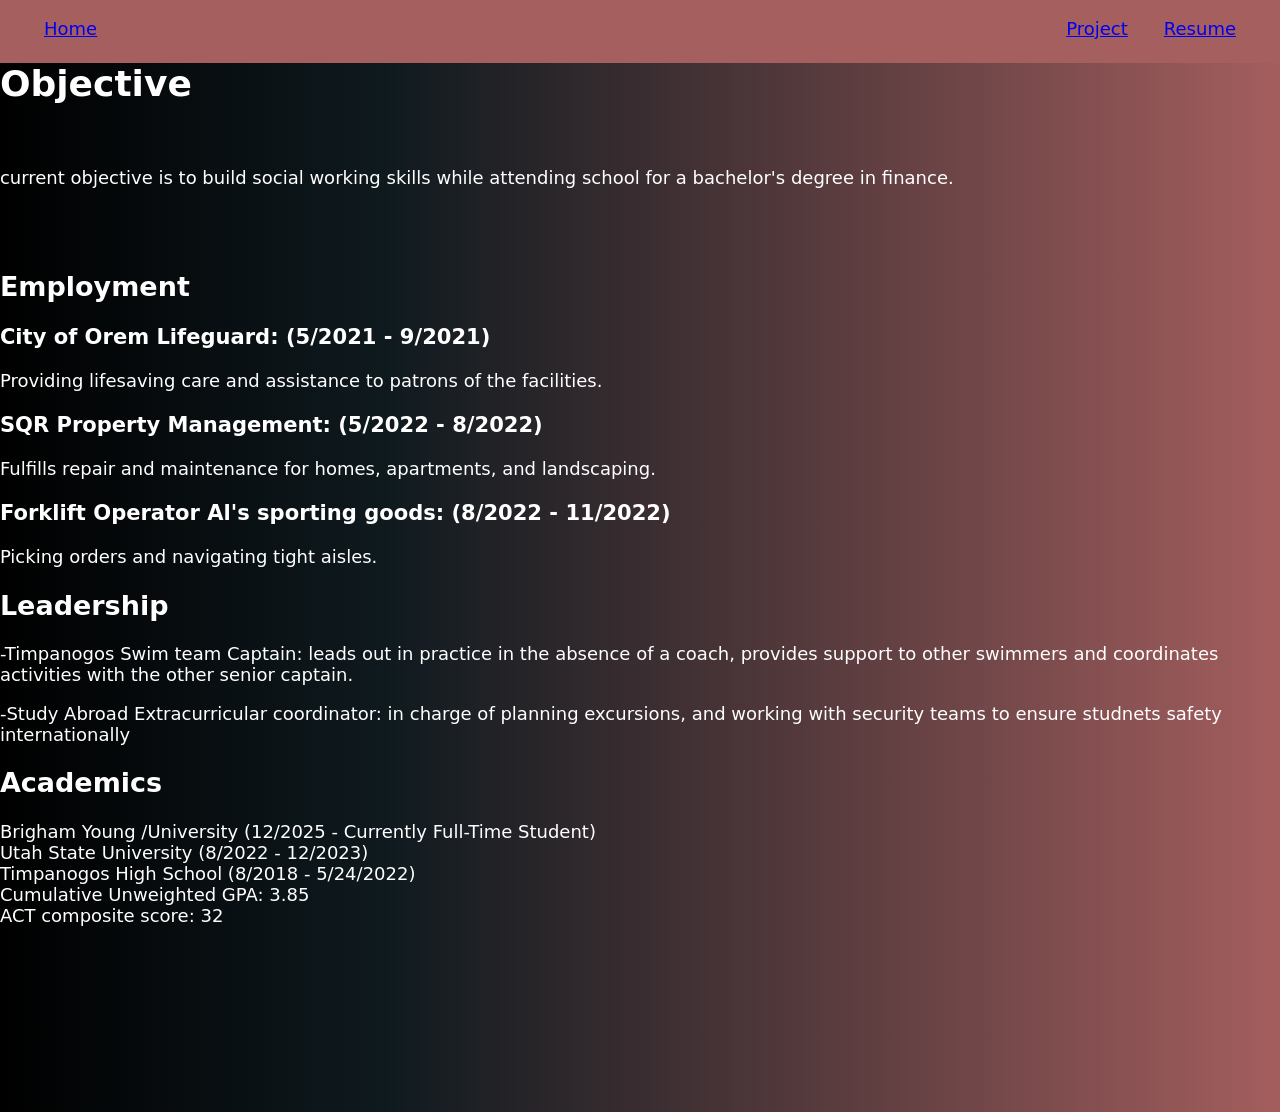
==== pages/resume.html @ b9e05cca "Add files via upload" ====
<!DOCTYPE html>
<html lang="en">
<head>
    <meta charset="UTF-8">
    <meta name="viewport" content="width=device-width, initial-scale=1.0">
    <link href="../css/my_styles.css" rel="stylesheet">
    <title>Not So Hopelessly lost</title>
</head>
<body bgcolor="#A65F5F">
    <div class="menu_list">
        <a href="../index.html">Home</a>
        <a class="menu_right" href="resume.html">Resume</a>
        <a class="menu_right" href="web_app.html">Project</a>
    </div>
    <!-- background -->
    <div>
        <video width=100% autoplay muted loop  class="mystylevideo">
                <source src="../assets/vid/301949.mp4" type="video/mp4">
        </video>
            <div class="res_text">
                <h1>Objective</h1><br>
                <p>current objective is to build social working skills while attending school for a bachelor's degree in finance.</p><br><br>
                <h2>Employment</h2>
                <h3>City of Orem Lifeguard: (5/2021 - 9/2021)</h3>
                    <p>Providing lifesaving care and assistance to patrons of the facilities.</p>
                <h3>SQR Property Management: (5/2022 - 8/2022)</h3>
                    <p>Fulfills repair and maintenance for homes, apartments, and landscaping.</p>
                <h3>Forklift Operator Al's sporting goods: (8/2022 - 11/2022)</h3>
                    <p>Picking orders and navigating tight aisles.</p>

                <h2>Leadership</h2>
                    <p>-Timpanogos Swim team Captain: leads out in practice in the absence of a coach, provides support to other swimmers and coordinates activities with the other senior captain.</p>
                    <p>-Study Abroad Extracurricular coordinator: in charge of planning excursions, and working with security teams to ensure studnets safety internationally</p>
                <h2>Academics</h2>
                    <p>Brigham Young /University (12/2025 - Currently Full-Time Student)<br>
                        Utah State University (8/2022 - 12/2023)<br>
                        Timpanogos High School (8/2018 - 5/24/2022)<br>
                        Cumulative Unweighted GPA: 3.85<br>
                        ACT composite score: 32</p><br><br><br><br><br><br><br><br>
                <div>
                    <!-- Recognitions:
                        -Academic All Region in swimming by the Utah High School Activities Association
                        -AP scholar by College Board

                    Extracurricular Activities
                    Timpanogos High School Chamber Choir: The highest level audition only choir at Timpanogos High School
                    Timpanogos Swim team Varsity: Only qualifying swimmers are recognized as varsity and attend additional practices
                    Millennial Choirs and Orchestras: member from 2018 - 2022
                    Performances
                    Stadium of Fire, Carnegie Hall, Abravanel Hall, Spanish Fork Fairgrounds with David Archuletta, Christ's cathedral in orange county
                    References available upon request --> 
                </div>
            </div>




    </div>
</body>
</html>
---- css/my_styles.css ----
:root {
    font-family: system-ui, -apple-system, BlinkMacSystemFont, 'Segoe UI', Roboto, Oxygen, Ubuntu, Cantarell, 'Open Sans', 'Helvetica Neue', sans-serif;
    font-size: large;
    --blue-abyss: hsl(199, 35%, 9%);
    --stormy-teal: #1E2F36;
    --fog-grey: #3A4A4F;
    --sea-mist: #C7D4D9;
    --muted-aqua: #5F8F9D;
    --driftwood-blue: #7A9EA8;
    --warning-coral: #A65F5F;

}

.menu_list {
    font-family: system-ui, -apple-system;
    position: static;
    color: var(--warning-coral);
    margin-top: 1rem;
    margin-bottom: 1rem;
    margin-left: 2rem;
    margin-right: 2rem;
}

.menu_right {
    position:relative;
    float:right;
    margin-left:2rem;
}

.mystylevideo {
    position: fixed;
    margin-left:-1rem;
    margin-right:-1rem;
    height: fit-content;
    width: 110%;
    z-index: -1;
}

.res_text {
    position: relative;
    margin-left:-.45rem;
    margin-right:-1rem;
    margin-bottom: -10rem;
    font-family: system-ui, -apple-system;
    background: linear-gradient(to left, rgba(0, 0, 0, 0) 0%, hsl(199, 35%, 9%) 70%, #000 100%);
    color: white;
}


.topnav a {
  float: left;
  color: #f2f2f2;
  text-align: center;
  padding: 14px 16px;
  text-decoration: none;
  font-size: 17px;
}
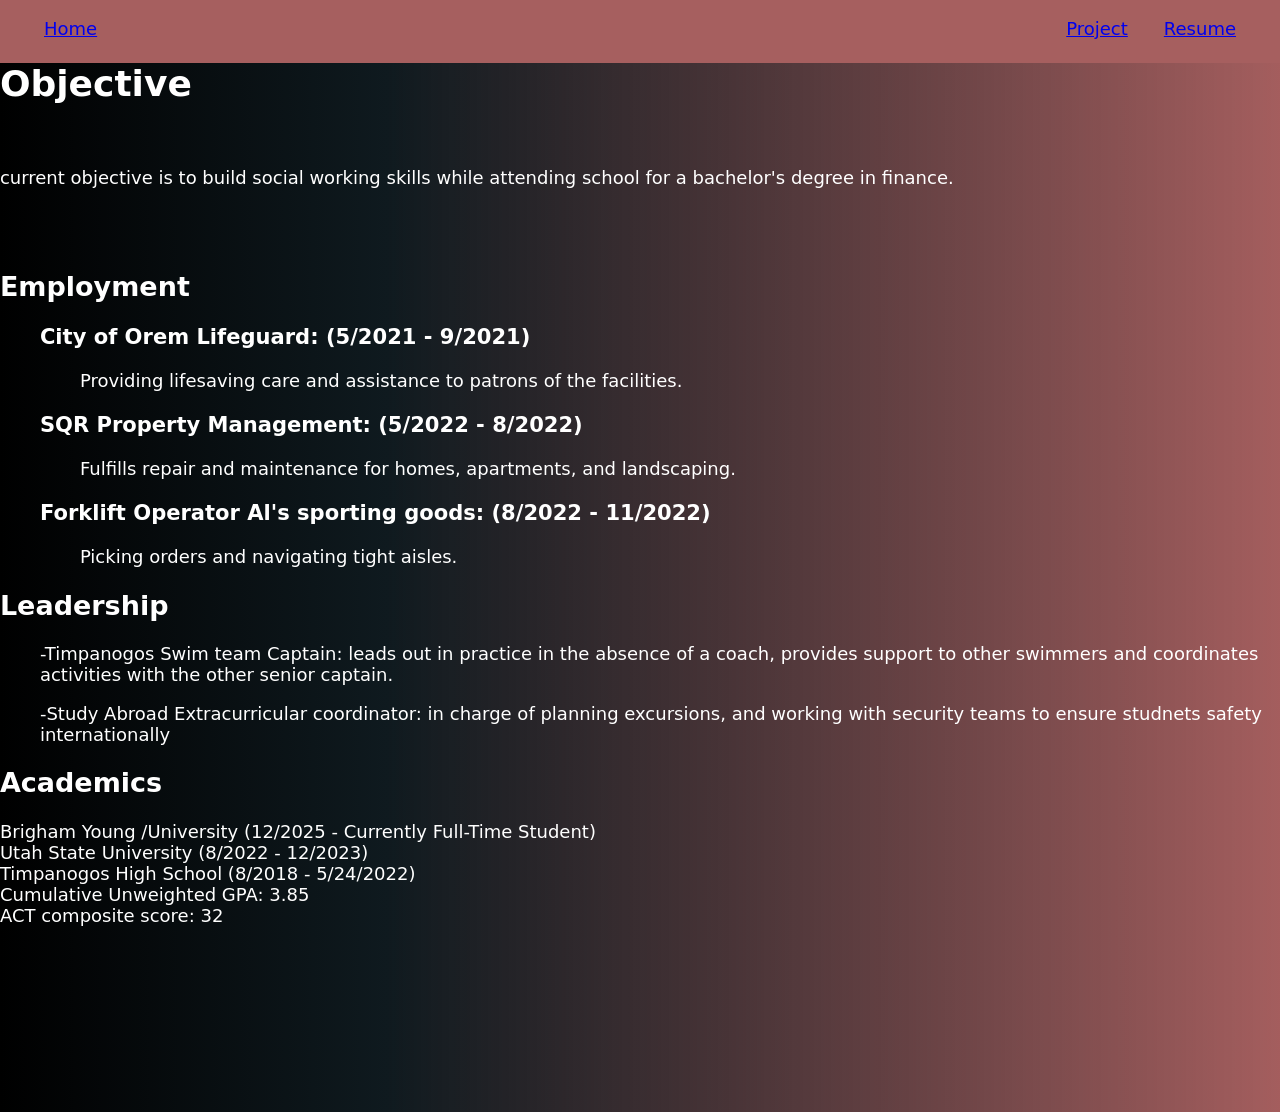
==== commit 183f8899: "Add files via upload" ====
--- a/pages/resume.html
+++ b/pages/resume.html
@@ -15,22 +15,29 @@
     <!-- background -->
     <div>
         <video width=100% autoplay muted loop  class="mystylevideo">
-                <source src="../assets/vid/301949.mp4" type="video/mp4">
+                <source src="../assets/vid/301949.mov" type="video/mp4">
         </video>
             <div class="res_text">
                 <h1>Objective</h1><br>
                 <p>current objective is to build social working skills while attending school for a bachelor's degree in finance.</p><br><br>
+                
                 <h2>Employment</h2>
-                <h3>City of Orem Lifeguard: (5/2021 - 9/2021)</h3>
-                    <p>Providing lifesaving care and assistance to patrons of the facilities.</p>
-                <h3>SQR Property Management: (5/2022 - 8/2022)</h3>
-                    <p>Fulfills repair and maintenance for homes, apartments, and landscaping.</p>
-                <h3>Forklift Operator Al's sporting goods: (8/2022 - 11/2022)</h3>
-                    <p>Picking orders and navigating tight aisles.</p>
+                <ul><h3>City of Orem Lifeguard: (5/2021 - 9/2021)</h3>
+                    <ol>Providing lifesaving care and assistance to patrons of the facilities.</ol>
+                </ul>
+                <ul><h3>SQR Property Management: (5/2022 - 8/2022)</h3>
+                    <ol>Fulfills repair and maintenance for homes, apartments, and landscaping.</ol>
+                </ul>
+                <ul>
+                    <h3>Forklift Operator Al's sporting goods: (8/2022 - 11/2022)</h3>
+                    <ol>Picking orders and navigating tight aisles.</ol>
+                </ul>
 
                 <h2>Leadership</h2>
-                    <p>-Timpanogos Swim team Captain: leads out in practice in the absence of a coach, provides support to other swimmers and coordinates activities with the other senior captain.</p>
-                    <p>-Study Abroad Extracurricular coordinator: in charge of planning excursions, and working with security teams to ensure studnets safety internationally</p>
+                    <ol>
+                        <p>-Timpanogos Swim team Captain: leads out in practice in the absence of a coach, provides support to other swimmers and coordinates activities with the other senior captain.</p>
+                        <p>-Study Abroad Extracurricular coordinator: in charge of planning excursions, and working with security teams to ensure studnets safety internationally</p>
+                    </ol>
                 <h2>Academics</h2>
                     <p>Brigham Young /University (12/2025 - Currently Full-Time Student)<br>
                         Utah State University (8/2022 - 12/2023)<br>
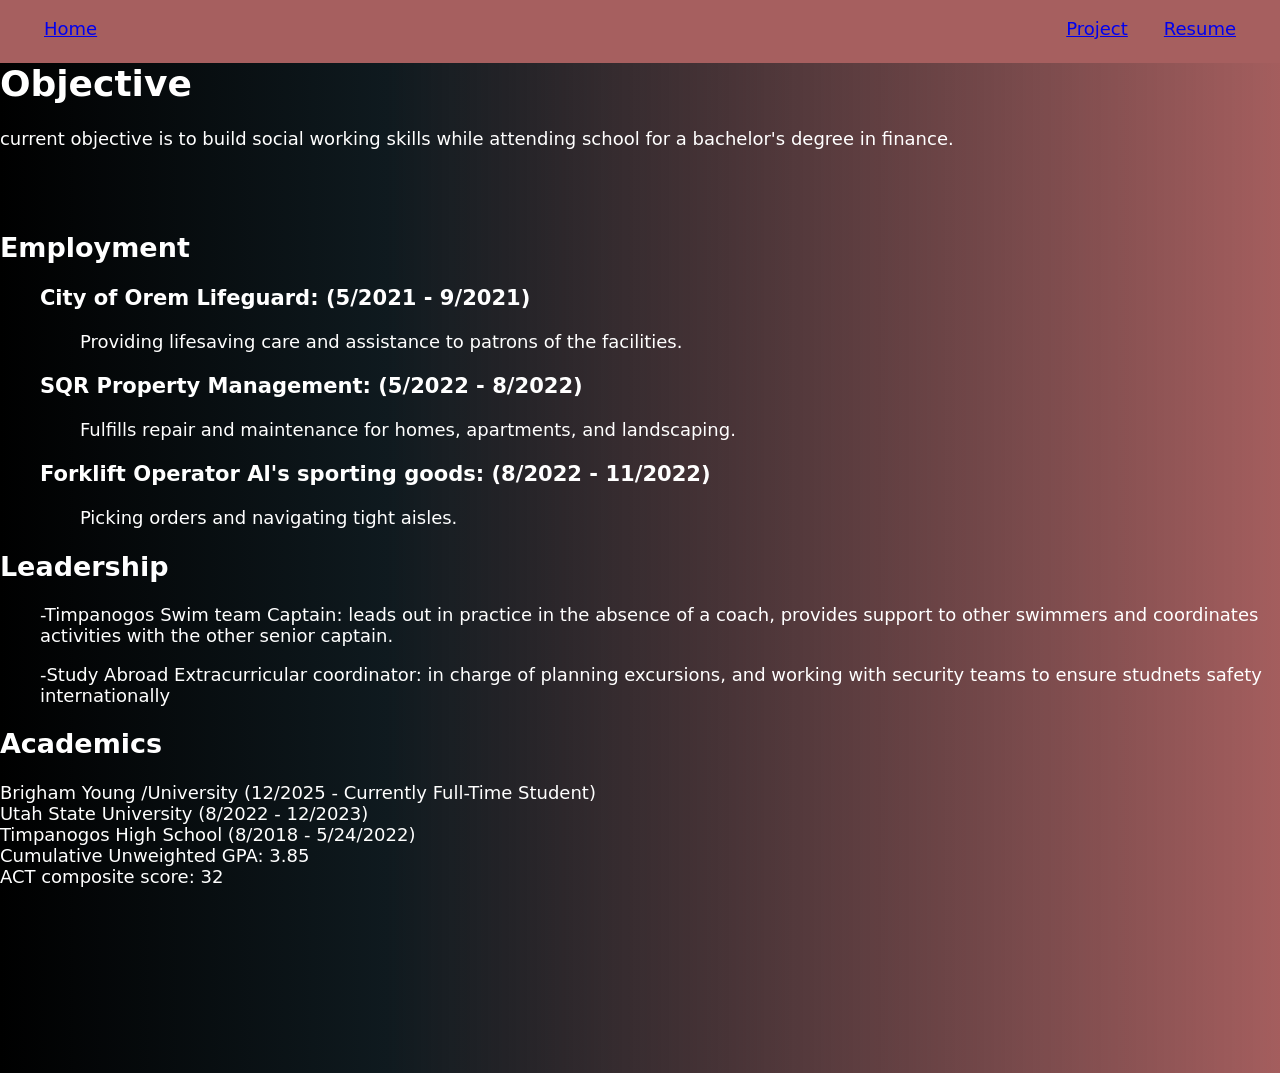
==== commit 7e3f7f05: "Update resume.html" ====
--- a/pages/resume.html
+++ b/pages/resume.html
@@ -18,7 +18,7 @@
                 <source src="../assets/vid/301949.mov" type="video/mp4">
         </video>
             <div class="res_text">
-                <h1>Objective</h1><br>
+                <h1>Objective</h1>
                 <p>current objective is to build social working skills while attending school for a bachelor's degree in finance.</p><br><br>
                 
                 <h2>Employment</h2>
@@ -64,4 +64,4 @@
 
     </div>
 </body>
-</html>+</html>
